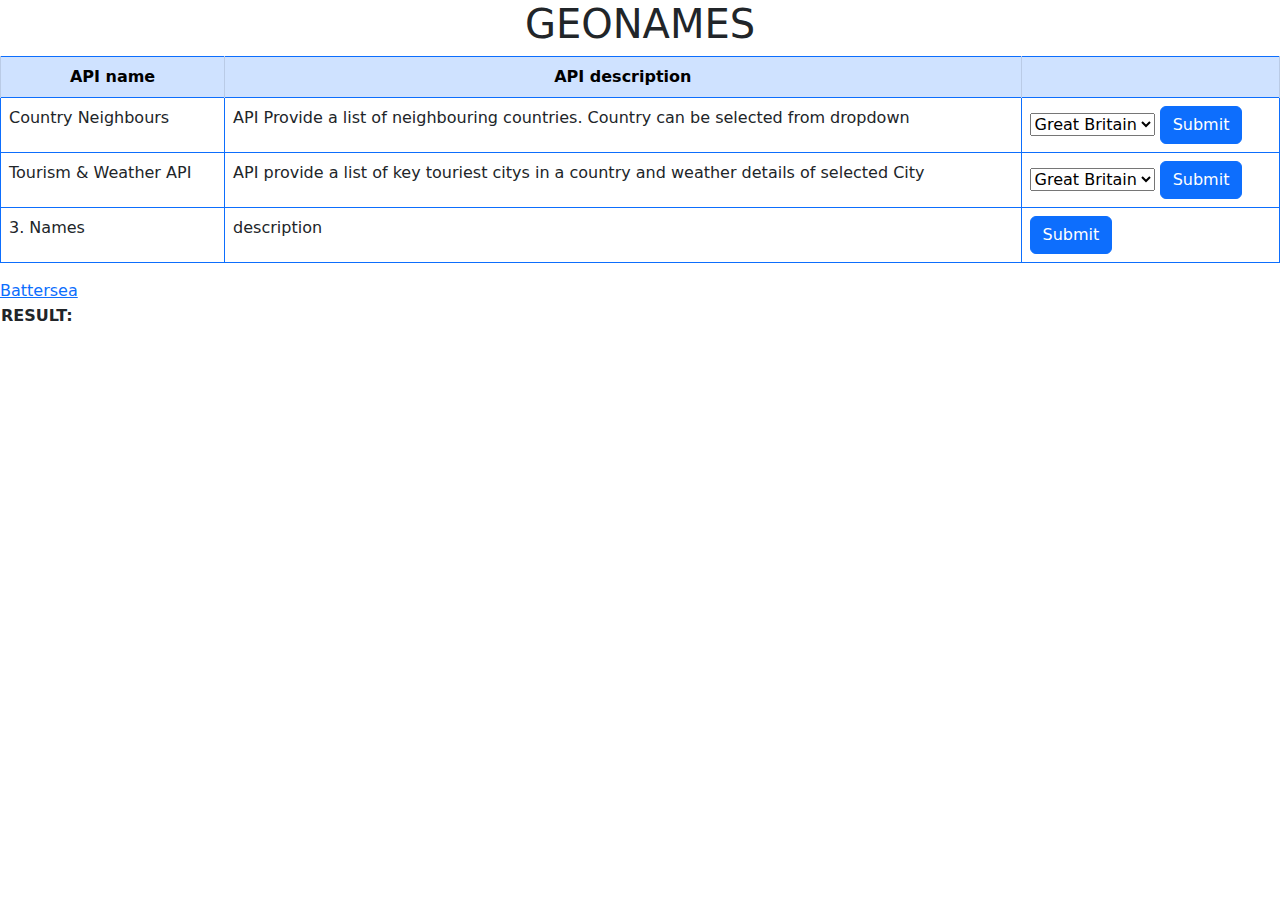
==== index.html @ f75cb3e2 "comment" ====
<!DOCTYPE html>
<html lang="en">
<head>
    <meta charset="UTF-8">
    <meta http-equiv="X-UA-Compatible" content="IE=edge">
    <meta name="viewport" content="width=device-width, initial-scale=1.0">
    <link href="resources/css/bootstrap.min.css" rel="stylesheet">
    <title>GeoNames</title>
</head>
<body>

    <div>
        
         <h1 class='text-center'>GEONAMES</h1>


         <!--create table-->

    <table class="table table-bordered border-primary" >


     
    <thead>

        <!--heading of the table-->

        <tr>
            <th class="table-primary text-center">API name</th>
            <th class="table-primary text-center">API description</th>
            <th class="table-primary text-center"></th>
        </tr>
    </thead>
</div>
     

      
    <tbody>


      <div>

        <!--about first API-->

        <tr>
            <td>Country Neighbours</td>
            <td>API Provide a list of neighbouring countries. Country can be selected from dropdown</td>
            <td>
                <select id="selCountry">
                    <option value="GB">Great Britain</option>
                    <option value="FR">France</option>
                    <option value="DE">Germany</option>
                    <option value="US">USA</option>
                </select>

                <!--button1-->

                <button id="btn1" type="button" class="btn btn-primary">Submit</button>
            </td>
        
            </tr>
      </div>


      <div>

        <tr>
            <!--secondAPI-->
            <td>Tourism & Weather API</td>
            <td>API provide a list of key touriest citys in a country and weather details of selected City</td>
            <td>
                <select id="selCountryNm">
                    <option value="2643743">Great Britain</option>
                    <option value="2593110">Spain</option>
                    <option value="8354410">Germany</option>
                    <option value="1269750">India</option>
                </select>

                <!--button2-->

                <button id ="btn2" type="button" class="btn btn-primary">Submit</button>
            </td>
        </tr>
      </div>

        
      <div>
        <!--third API-->
        <tr>
            <td>3. Names</td>
            <td>description</td>

            <!--third button-->


            <td><button type="button" class="btn btn-primary">Submit</button></td>
        </tr>
      </div>

    </tbody>
 </table>

 
      <!--result table-->

    <table class=".table-borderless">
   
        
     <div>
        <tr>
            <th>RESULT:</th>
            </tr>
            <tr>
                <td></td>
            <td id="resulttxt"></td>
            <a href="Battersea">Battersea</a>
        </tr>
        </div>
        

    
    </table>

    <script type="application/javascript" src="resources/js/jquery-3.6.4.min.js"></script>
    <script type="application/javascript" src="resources/js/geoname.js"></script>
    
</body>
</html>
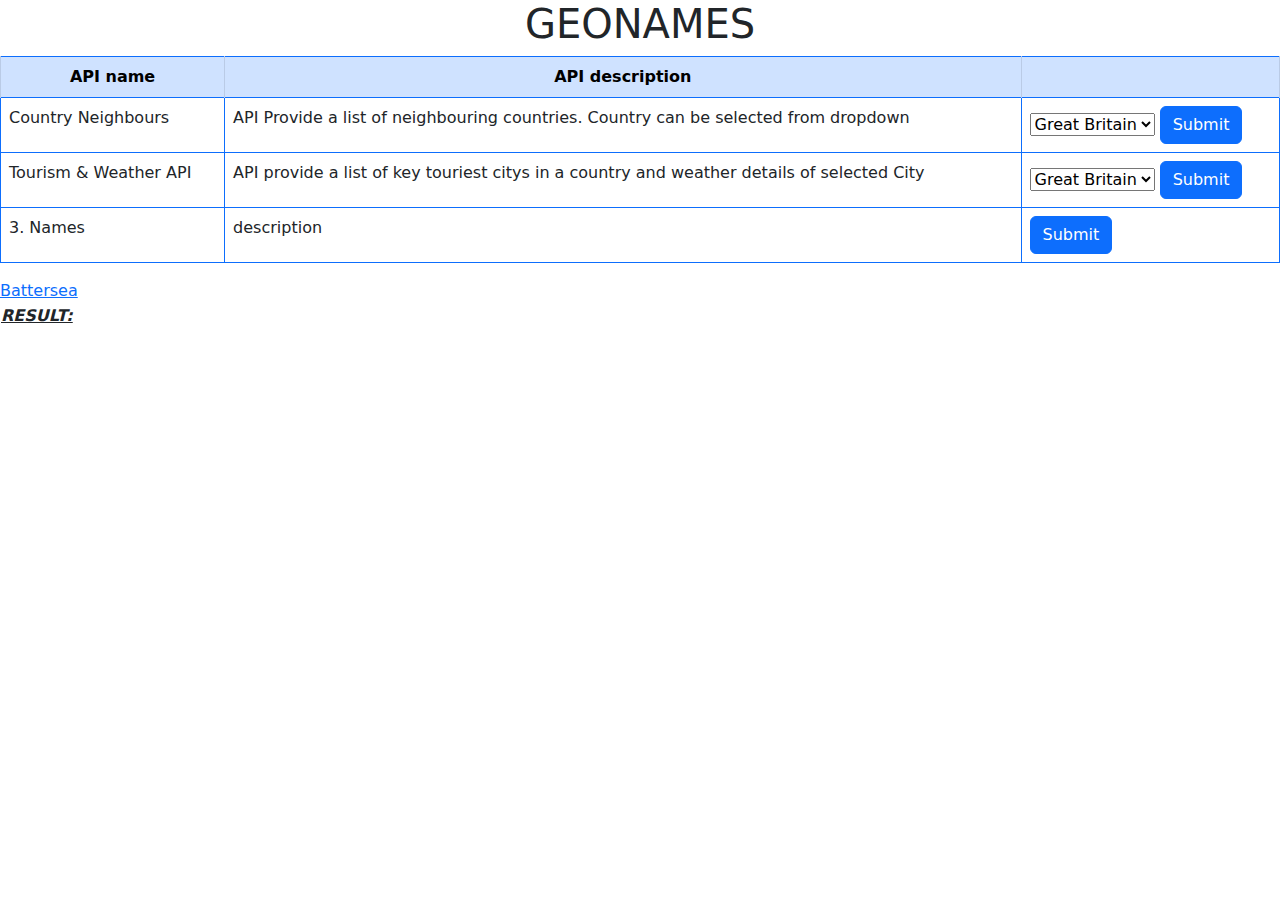
==== commit 29113f92: "change font style" ====
--- a/index.html
+++ b/index.html
@@ -99,10 +99,10 @@
     </tbody>
  </table>
 
- 
+
       <!--result table-->
 
-    <table class=".table-borderless">
+    <table class=".table-borderless fst-italic text-decoration-underline" >
    
         
      <div>
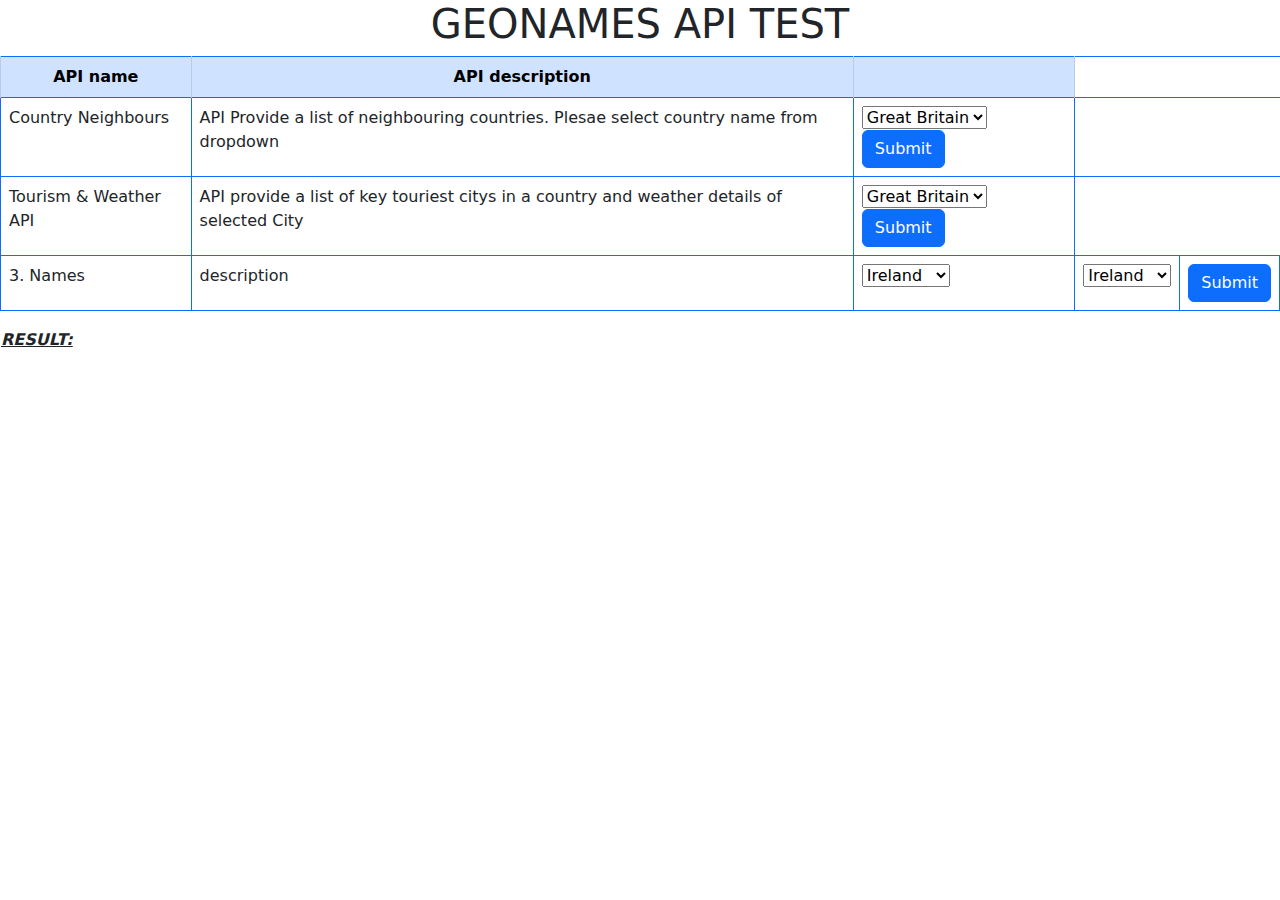
==== commit f4095050: "new feature added" ====
--- a/index.html
+++ b/index.html
@@ -11,7 +11,7 @@
 
     <div>
         
-         <h1 class='text-center'>GEONAMES</h1>
+         <h1 class='text-center'>GEONAMES API TEST</h1>
 
 
          <!--create table-->
@@ -43,7 +43,7 @@
 
         <tr>
             <td>Country Neighbours</td>
-            <td>API Provide a list of neighbouring countries. Country can be selected from dropdown</td>
+            <td>API Provide a list of neighbouring countries. Plesae select country name from dropdown</td>
             <td>
                 <select id="selCountry">
                     <option value="GB">Great Britain</option>
@@ -75,6 +75,7 @@
                     <option value="1269750">India</option>
                 </select>
 
+                
                 <!--button2-->
 
                 <button id ="btn2" type="button" class="btn btn-primary">Submit</button>
@@ -90,9 +91,27 @@
             <td>description</td>
 
             <!--third button-->
+            <td>
+                <select id="sellat">
+                    <option value="53">Ireland</option>
+                    <option value="50.75">Belgium</option>
+                    <option value="46">France</option>
+                    
+                </select>
+
+            </td>
+
+            <td>
+            <select id="sellng">
+                <option value="-8">Ireland</option>
+                <option value="4.5">Belgium</option>
+                <option value="2">France</option>
+                
+            </select>
+            </td>
 
 
-            <td><button type="button" class="btn btn-primary">Submit</button></td>
+            <td><button id="btn3" type="button" class="btn btn-primary">Submit</button></td>
         </tr>
       </div>
 
@@ -107,14 +126,15 @@
         
      <div>
         <tr>
-            <th>RESULT:</th>
+            <th id = "resulthead">RESULT:</th>
             </tr>
             <tr>
                 <td></td>
-            <td id="resulttxt"></td>
-            <a href="Battersea">Battersea</a>
+
+                <tbody id = "tresult">
+                </tbody>
         </tr>
-        </div>
+     </div>
         
 
     
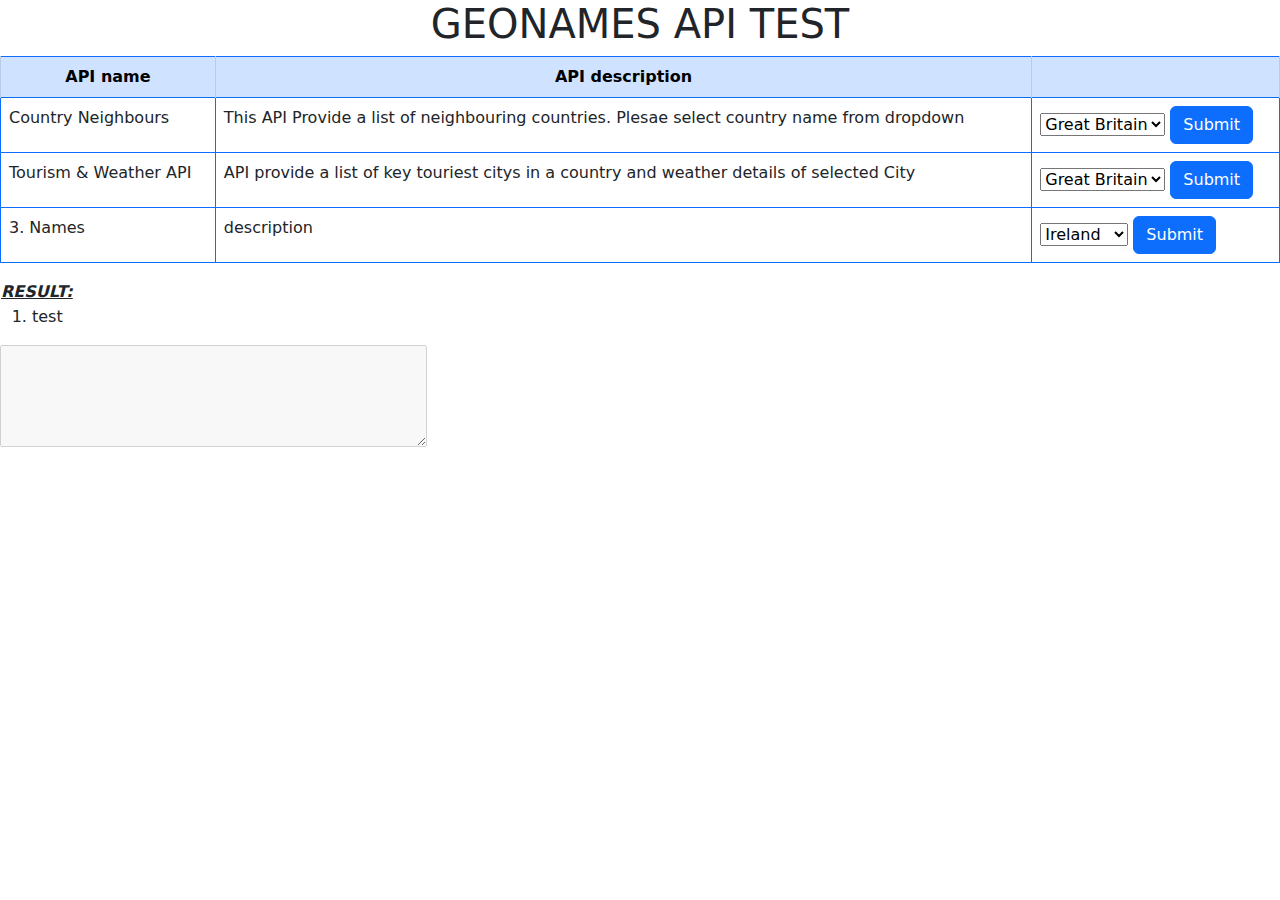
==== commit 37138d21: "new feature added" ====
--- a/index.html
+++ b/index.html
@@ -43,7 +43,7 @@
 
         <tr>
             <td>Country Neighbours</td>
-            <td>API Provide a list of neighbouring countries. Plesae select country name from dropdown</td>
+            <td>This API Provide a list of neighbouring countries. Plesae select country name from dropdown</td>
             <td>
                 <select id="selCountry">
                     <option value="GB">Great Britain</option>
@@ -98,20 +98,8 @@
                     <option value="46">France</option>
                     
                 </select>
-
+                <button id="btn3" type="button" class="btn btn-primary">Submit</button>
             </td>
-
-            <td>
-            <select id="sellng">
-                <option value="-8">Ireland</option>
-                <option value="4.5">Belgium</option>
-                <option value="2">France</option>
-                
-            </select>
-            </td>
-
-
-            <td><button id="btn3" type="button" class="btn btn-primary">Submit</button></td>
         </tr>
       </div>
 
@@ -122,24 +110,17 @@
       <!--result table-->
 
     <table class=".table-borderless fst-italic text-decoration-underline" >
-   
-        
-     <div>
         <tr>
             <th id = "resulthead">RESULT:</th>
-            </tr>
-            <tr>
-                <td></td>
-
-                <tbody id = "tresult">
-                </tbody>
         </tr>
-     </div>
         
-
+    </table>
+    <ol id="resultlst">
+        <li data-lat="001" > test</li>
+    </ol>
+    <textarea id=txtid disabled rows="4" cols="50">
     
-    </table>
-
+    </textarea>
     <script type="application/javascript" src="resources/js/jquery-3.6.4.min.js"></script>
     <script type="application/javascript" src="resources/js/geoname.js"></script>
     
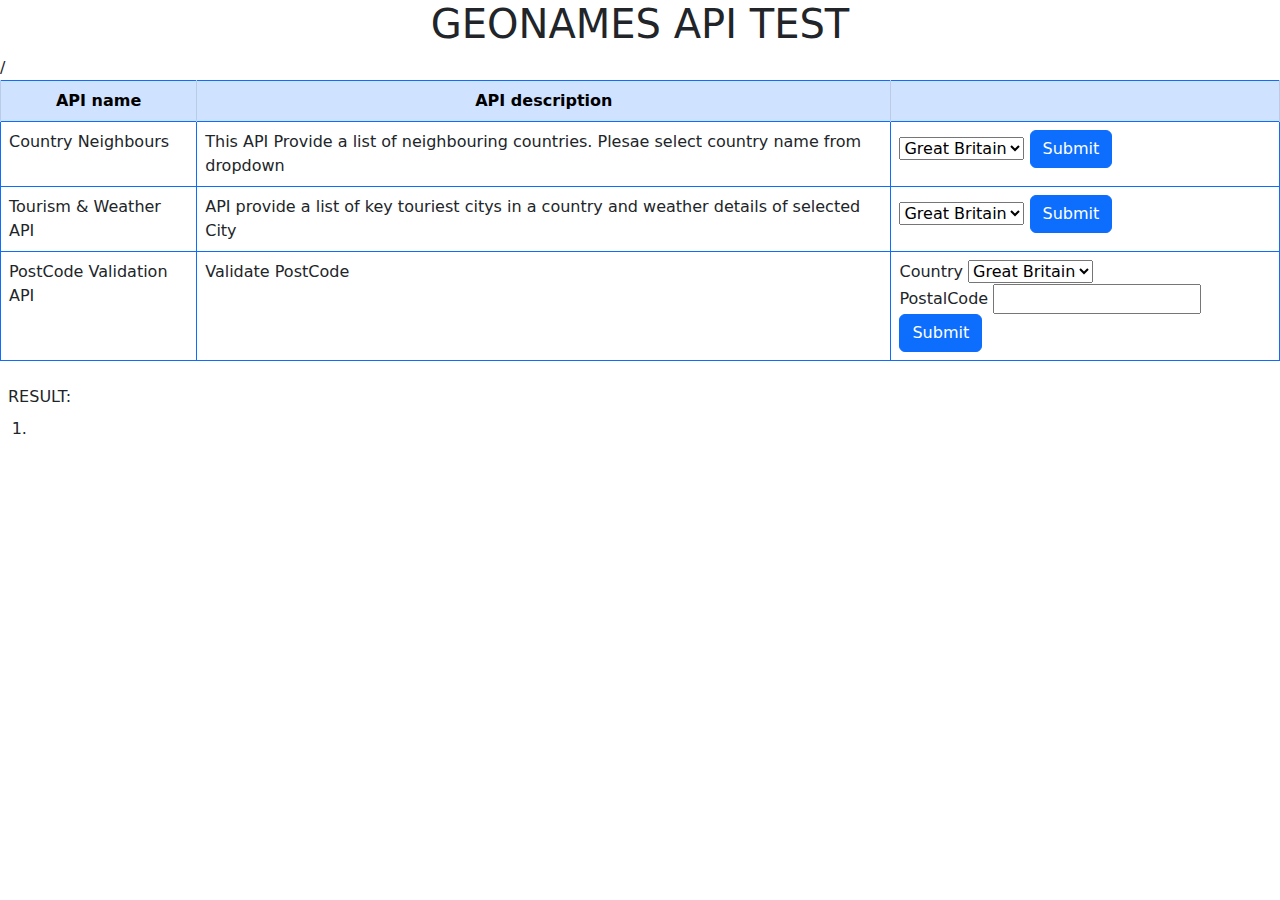
==== commit c499c5c3: "add aform" ====
--- a/index.html
+++ b/index.html
@@ -8,119 +8,106 @@
     <title>GeoNames</title>
 </head>
 <body>
-
-    <div>
-        
-         <h1 class='text-center'>GEONAMES API TEST</h1>
+     <h1 class='text-center'>GEONAMES API TEST</h1>
 
 
          <!--create table-->
-
-    <table class="table table-bordered border-primary" >
-
-
-     
-    <thead>
-
-        <!--heading of the table-->
-
-        <tr>
-            <th class="table-primary text-center">API name</th>
-            <th class="table-primary text-center">API description</th>
-            <th class="table-primary text-center"></th>
-        </tr>
-    </thead>
-</div>
-     
-
+    <section>
+        <table class="table table-bordered border-primary" >
+            <thead>
+                <tr>
+                    <th class="table-primary text-center">API name</th>
+                    <th class="table-primary text-center">API description</th>
+                    <th class="table-primary text-center"></th>
+                </tr>
+            </thead>
+            <tbody>
+            <tr>
+                <td>Country Neighbours</td>
+                <td>This API Provide a list of neighbouring countries. Plesae select country name from dropdown</td>
+                <td>
+                    <select id="selCountry">
+                        <option value="GB">Great Britain</option>
+                        <option value="FR">France</option>
+                        <option value="DE">Germany</option>
+                        <option value="US">USA</option>
+                    </select>
+                    <button id="btn1" type="button" class="btn btn-primary">Submit</button>
+                 </td>
+            </tr>
       
-    <tbody>
-
-
-      <div>
-
-        <!--about first API-->
-
-        <tr>
-            <td>Country Neighbours</td>
-            <td>This API Provide a list of neighbouring countries. Plesae select country name from dropdown</td>
-            <td>
-                <select id="selCountry">
-                    <option value="GB">Great Britain</option>
-                    <option value="FR">France</option>
-                    <option value="DE">Germany</option>
-                    <option value="US">USA</option>
-                </select>
-
-                <!--button1-->
-
-                <button id="btn1" type="button" class="btn btn-primary">Submit</button>
-            </td>
-        
-            </tr>
-      </div>
-
-
-      <div>
-
-        <tr>
-            <!--secondAPI-->
+       <tr>
+            <!------------------------------------SECOND API---------------------------------------------------------->
             <td>Tourism & Weather API</td>
             <td>API provide a list of key touriest citys in a country and weather details of selected City</td>
             <td>
                 <select id="selCountryNm">
                     <option value="2643743">Great Britain</option>
                     <option value="2593110">Spain</option>
-                    <option value="8354410">Germany</option>
-                    <option value="1269750">India</option>
+                    <option value="2921044">Germany</option>
+                    <option value="2802361">Belgium</option>
+                    <option value="2658434">Switzerland</option>
                 </select>
 
-                
                 <!--button2-->
 
                 <button id ="btn2" type="button" class="btn btn-primary">Submit</button>
             </td>
-        </tr>
-      </div>
+        </tr>/
+        <tr>
+            <td>PostCode Validation API</td>
+            <td>Validate PostCode</td>
 
-        
-      <div>
-        <!--third API-->
-        <tr>
-            <td>3. Names</td>
-            <td>description</td>
-
-            <!--third button-->
+            <!---------------------------------------------------third button---------------------------------------------------->
             <td>
-                <select id="sellat">
-                    <option value="53">Ireland</option>
-                    <option value="50.75">Belgium</option>
-                    <option value="46">France</option>
+                <form>
+                   <div class="form-group"> 
+                    <label>Country</label>
+                <select id="PostCode">
+                    <option value="GB">Great Britain</option>
+                        <option value="FR">France</option>
+                        <option value="DE">Germany</option>
+                        <option value="US">USA</option>
                     
                 </select>
+                   </div>
+
+                <div class="form-group">
+                <label>PostalCode</label>
+                <input type="postcode">
                 <button id="btn3" type="button" class="btn btn-primary">Submit</button>
+                </div>
+                </form>
+                
             </td>
         </tr>
-      </div>
+      
 
     </tbody>
  </table>
+         </section>
 
 
-      <!--result table-->
+      <!------------------------------------------RESULT TABLE--------------------------------------------------------------->
 
-    <table class=".table-borderless fst-italic text-decoration-underline" >
-        <tr>
-            <th id = "resulthead">RESULT:</th>
-        </tr>
+
+
+      <div class="d-flex">
+        <div class="p-2 flex-fill" id="resulthead">RESULT:
         
-    </table>
-    <ol id="resultlst">
-        <li data-lat="001" > test</li>
-    </ol>
-    <textarea id=txtid disabled rows="4" cols="50">
-    
-    </textarea>
+        </div>
+        <div class="p-2 flex-fill" id="txtid"></div>
+        <div class="p-2 flex-fill"></div>
+      </div>
+     
+      <ol id="resultlst">
+        <li data-lat="001"></li>
+     </ol>
+     
+
+    <!--<textarea class="form-control" id=txtid disabled rows="4" cols="50"></textarea>
+-->
+
     <script type="application/javascript" src="resources/js/jquery-3.6.4.min.js"></script>
     <script type="application/javascript" src="resources/js/geoname.js"></script>
     
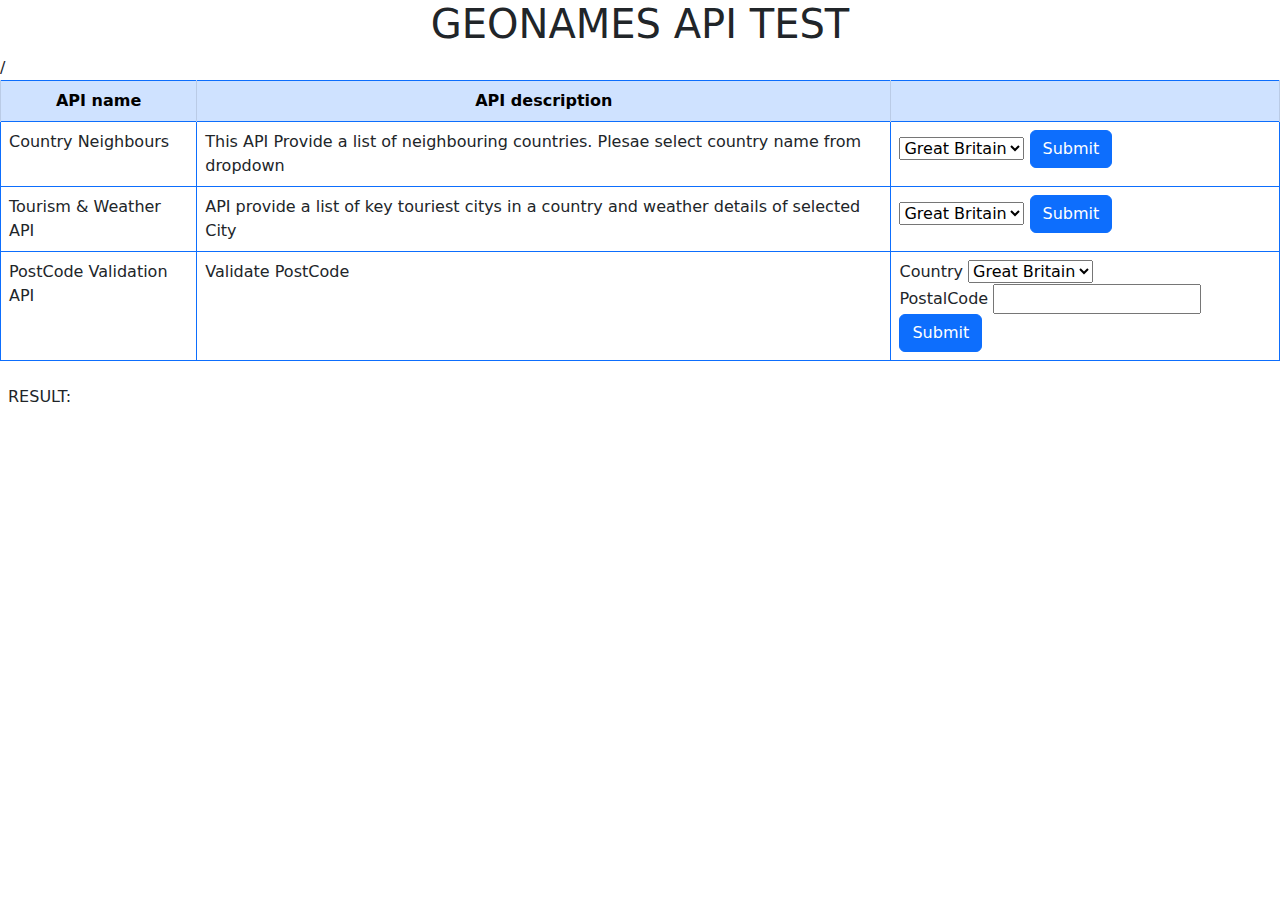
==== commit fe91f5b8: "Added - postcode example" ====
--- a/index.html
+++ b/index.html
@@ -63,7 +63,7 @@
                 <form>
                    <div class="form-group"> 
                     <label>Country</label>
-                <select id="PostCode">
+                <select id="postcountry">
                     <option value="GB">Great Britain</option>
                         <option value="FR">France</option>
                         <option value="DE">Germany</option>
@@ -74,7 +74,7 @@
 
                 <div class="form-group">
                 <label>PostalCode</label>
-                <input type="postcode">
+                <input id="postid"  type="postcode">
                 <button id="btn3" type="button" class="btn btn-primary">Submit</button>
                 </div>
                 </form>
@@ -101,7 +101,6 @@
       </div>
      
       <ol id="resultlst">
-        <li data-lat="001"></li>
      </ol>
      
 
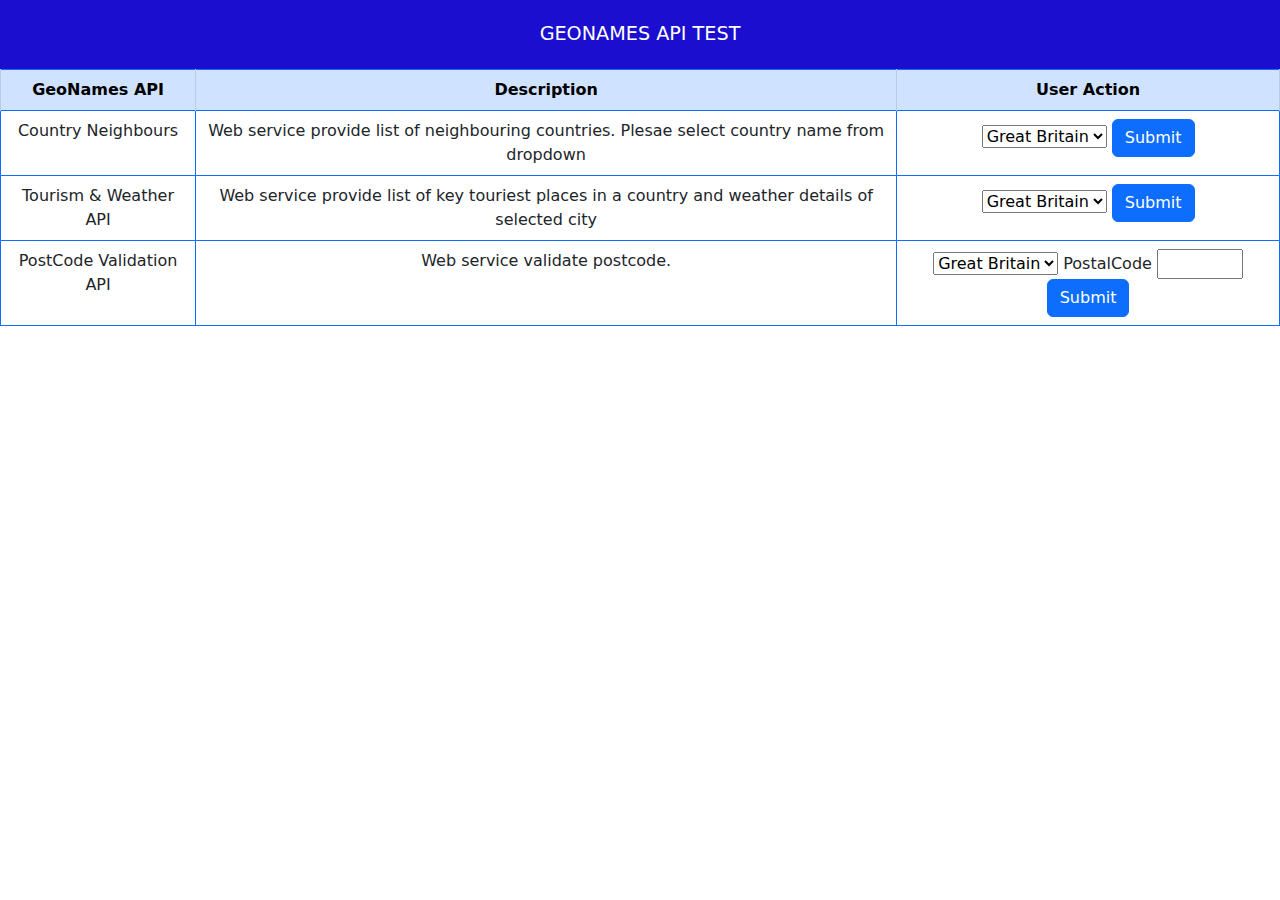
==== commit 958eb89b: "aLL DONE" ====
--- a/index.html
+++ b/index.html
@@ -5,42 +5,46 @@
     <meta http-equiv="X-UA-Compatible" content="IE=edge">
     <meta name="viewport" content="width=device-width, initial-scale=1.0">
     <link href="resources/css/bootstrap.min.css" rel="stylesheet">
-    <title>GeoNames</title>
+    <link href="resources/css/geo.css" rel="stylesheet">
+
+    <title>GeoNames WebService Test</title>
 </head>
 <body>
-     <h1 class='text-center'>GEONAMES API TEST</h1>
 
+    <header>
+            GEONAMES API TEST
+    </header>
 
          <!--create table-->
     <section>
         <table class="table table-bordered border-primary" >
             <thead>
                 <tr>
-                    <th class="table-primary text-center">API name</th>
-                    <th class="table-primary text-center">API description</th>
-                    <th class="table-primary text-center"></th>
+                    <th class="table-primary text-center">GeoNames API</th>
+                    <th class="table-primary text-center">Description</th>
+                    <th class="table-primary text-center">User Action</th>
                 </tr>
             </thead>
             <tbody>
             <tr>
-                <td>Country Neighbours</td>
-                <td>This API Provide a list of neighbouring countries. Plesae select country name from dropdown</td>
-                <td>
+                <td class="text-center">Country Neighbours</td>
+                <td class="text-center">Web service provide list of neighbouring countries. Plesae select country name from dropdown</td>
+                <td class="text-center">
                     <select id="selCountry">
                         <option value="GB">Great Britain</option>
                         <option value="FR">France</option>
                         <option value="DE">Germany</option>
                         <option value="US">USA</option>
                     </select>
-                    <button id="btn1" type="button" class="btn btn-primary">Submit</button>
+                    <button id="btn1" type="button" class="btn btn-primary text-center">Submit</button>
                  </td>
             </tr>
       
        <tr>
             <!------------------------------------SECOND API---------------------------------------------------------->
-            <td>Tourism & Weather API</td>
-            <td>API provide a list of key touriest citys in a country and weather details of selected City</td>
-            <td>
+            <td class="text-center">Tourism & Weather API</td>
+            <td class="text-center">Web service provide list of key touriest places in a country and weather details of selected city</td>
+            <td class="text-center">
                 <select id="selCountryNm">
                     <option value="2643743">Great Britain</option>
                     <option value="2593110">Spain</option>
@@ -51,58 +55,61 @@
 
                 <!--button2-->
 
-                <button id ="btn2" type="button" class="btn btn-primary">Submit</button>
+                <button id ="btn2" type="button" class="btn btn-primary text-center">Submit</button>
             </td>
-        </tr>/
+        </tr>
         <tr>
-            <td>PostCode Validation API</td>
-            <td>Validate PostCode</td>
+            <td class="text-center">PostCode Validation API</td>
+            <td class="text-center">Web service validate postcode.</td>
 
             <!---------------------------------------------------third button---------------------------------------------------->
-            <td>
-                <form>
-                   <div class="form-group"> 
-                    <label>Country</label>
-                <select id="postcountry">
-                    <option value="GB">Great Britain</option>
+            <td class="text-center">
+                    <select id="postcountry">
+                        <option value="GB">Great Britain</option>
                         <option value="FR">France</option>
                         <option value="DE">Germany</option>
                         <option value="US">USA</option>
-                    
-                </select>
-                   </div>
-
-                <div class="form-group">
-                <label>PostalCode</label>
-                <input id="postid"  type="postcode">
-                <button id="btn3" type="button" class="btn btn-primary">Submit</button>
-                </div>
-                </form>
-                
+                    </select>
+                    <label>PostalCode</label>
+                    <input id="postid" size="5" type="text">
+                    <button id="btn3" type="button" class="btn btn-primary">Submit</button>
             </td>
         </tr>
       
 
     </tbody>
  </table>
-         </section>
+</section>
 
 
       <!------------------------------------------RESULT TABLE--------------------------------------------------------------->
 
 
 
-      <div class="d-flex">
-        <div class="p-2 flex-fill" id="resulthead">RESULT:
+    <div class="d-flex flex-row mb-2">
+        <div class="p-2 fs-4" id="resulthead">       </div>
+      
         
+    </div>
+    <div class="d-inline-flex p-2">
+        <div>
+            <ol class="list-group" id="resultlst"> 
+                
+            </ol>
         </div>
-        <div class="p-2 flex-fill" id="txtid"></div>
-        <div class="p-2 flex-fill"></div>
-      </div>
-     
-      <ol id="resultlst">
-     </ol>
-     
+        <div class="p-2 " id="txtid"></div>
+    </div> 
+    
+  <!--  <div role="tabpanel">
+        <div>
+            <ol class="list-group" id="resultlst" role= "tablist"> 
+                
+            </ol>
+        </div>
+        <div class="tab-pane" id="txtid"></div>
+
+    </div>
+-->
 
     <!--<textarea class="form-control" id=txtid disabled rows="4" cols="50"></textarea>
 -->
--- a/resources/css/geo.css
+++ b/resources/css/geo.css
@@ -0,0 +1,7 @@
+header {
+    background-color: #1b0ecf;
+    color: #fff;
+    padding: 20px;
+    text-align: center;
+    font-size: larger;
+}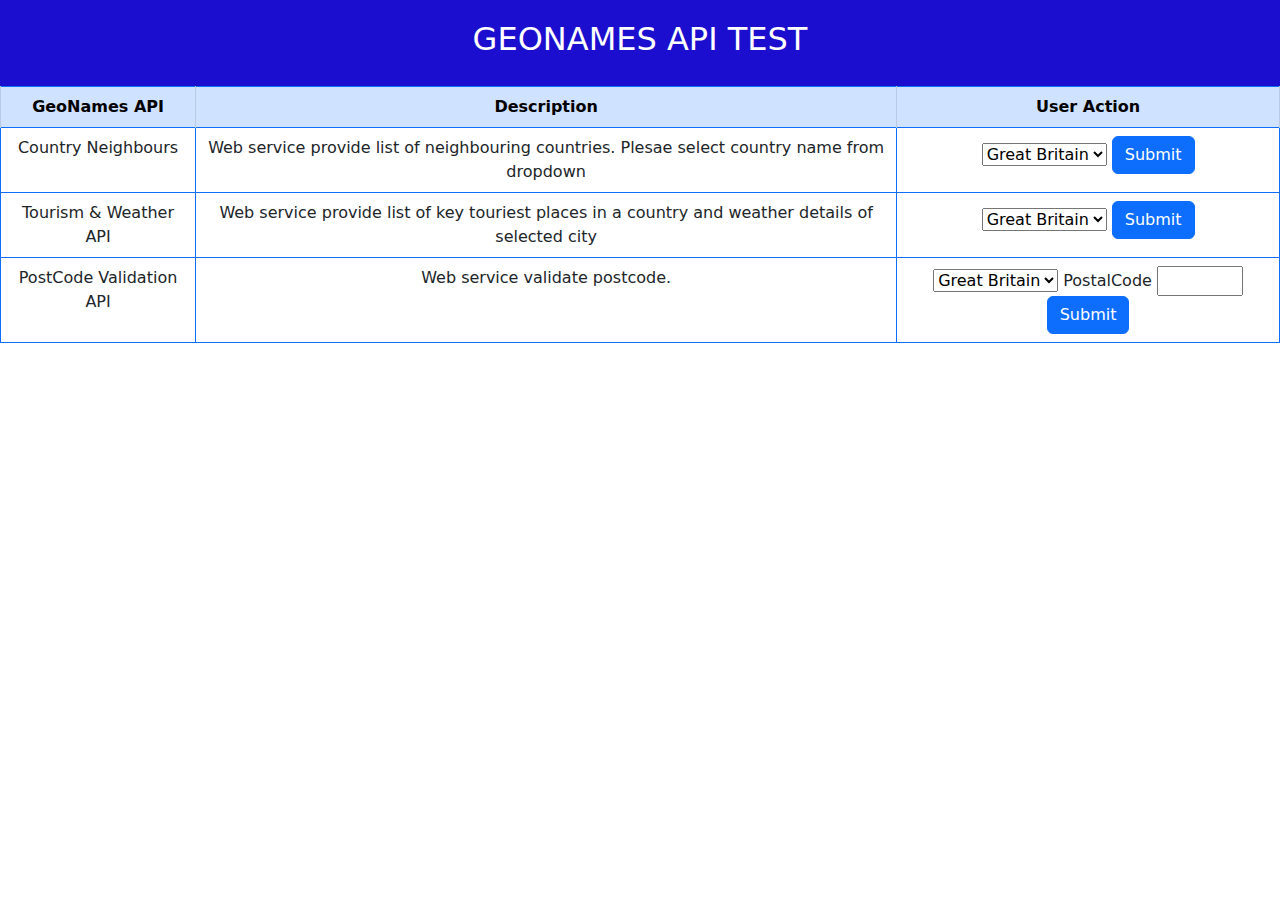
==== commit 652ff58c: "removed test files" ====
--- a/index.html
+++ b/index.html
@@ -12,11 +12,11 @@
 <body>
 
     <header>
-            GEONAMES API TEST
+            <h2>GEONAMES API TEST</h2>
     </header>
 
-         <!--create table-->
-    <section>
+         <!-------------------------------------------------start of API table--------------------------------------->
+    
         <table class="table table-bordered border-primary" >
             <thead>
                 <tr>
@@ -25,6 +25,7 @@
                     <th class="table-primary text-center">User Action</th>
                 </tr>
             </thead>
+            <!-------------------------------------------Country Neighbours API-------------------------------------------->
             <tbody>
             <tr>
                 <td class="text-center">Country Neighbours</td>
@@ -41,7 +42,7 @@
             </tr>
       
        <tr>
-            <!------------------------------------SECOND API---------------------------------------------------------->
+            <!------------------------------------Touriest place and their weather API---------------------------------------------------------->
             <td class="text-center">Tourism & Weather API</td>
             <td class="text-center">Web service provide list of key touriest places in a country and weather details of selected city</td>
             <td class="text-center">
@@ -53,16 +54,16 @@
                     <option value="2658434">Switzerland</option>
                 </select>
 
-                <!--button2-->
+            
 
                 <button id ="btn2" type="button" class="btn btn-primary text-center">Submit</button>
             </td>
         </tr>
+        <!--------------------------------------------------------postalcode lookup API---------------------------------------->
         <tr>
             <td class="text-center">PostCode Validation API</td>
             <td class="text-center">Web service validate postcode.</td>
 
-            <!---------------------------------------------------third button---------------------------------------------------->
             <td class="text-center">
                     <select id="postcountry">
                         <option value="GB">Great Britain</option>
@@ -79,7 +80,7 @@
 
     </tbody>
  </table>
-</section>
+
 
 
       <!------------------------------------------RESULT TABLE--------------------------------------------------------------->
